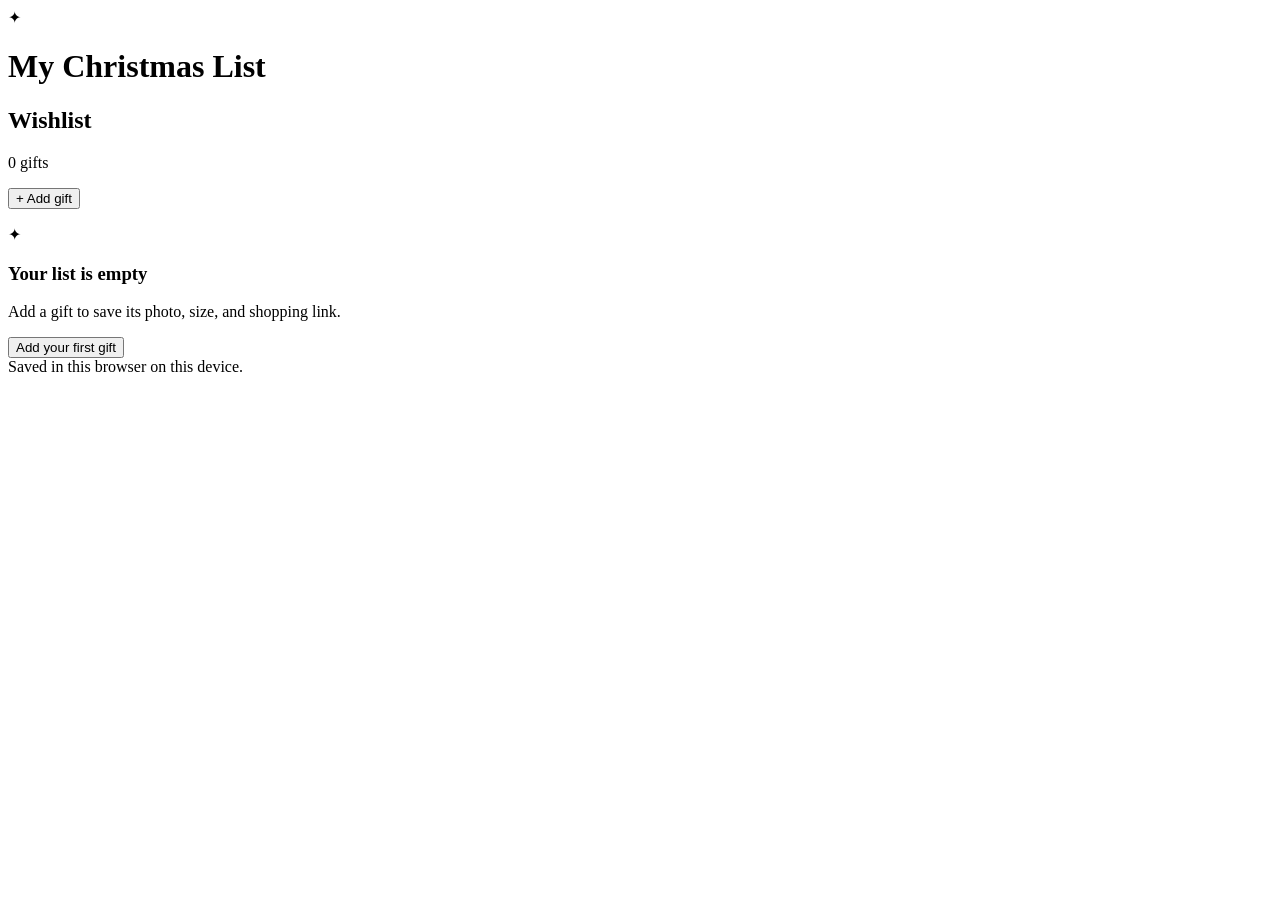
==== index.html @ 8111fa1d "Add files via upload" ====
<!doctype html>
<html lang="en">
<head>
<meta charset="utf-8">
<meta name="viewport" content="width=device-width, initial-scale=1">
<meta name="theme-color" content="#531923">
<title>My Christmas List</title>
<link rel="stylesheet" href="style.css">
<script src="app.js" defer></script>
</head>
<body>
<header class="hero">
  <div class="title-card"><div class="ornament" aria-hidden="true">✦</div><h1>My Christmas List</h1></div>
</header>
<main>
  <div class="list-header">
    <div><h2>Wishlist</h2><p id="count"></p></div>
    <button id="add" class="primary" type="button">+ Add gift</button>
  </div>
  <p id="status" role="status"></p>
  <section id="empty" class="empty">
    <div class="ornament" aria-hidden="true">✦</div>
    <h3>Your list is empty</h3>
    <p>Add a gift to save its photo, size, and shopping link.</p>
    <button id="first" type="button">Add your first gift</button>
  </section>
  <div id="gifts" class="grid"></div>
  <footer>Saved in this browser on this device.</footer>
</main>
<dialog id="editor" aria-labelledby="editor-title">
  <form id="gift-form">
    <div class="dialog-header"><h2 id="editor-title"></h2><button id="close" type="button" aria-label="Close">×</button></div>
    <label>Gift name<input name="name" required maxlength="120" placeholder="Wool scarf" autofocus></label>
    <div class="fields">
      <label>Size<input name="size" maxlength="60" placeholder="One size"></label>
      <label>Colour<input name="colour" maxlength="60" placeholder="Burgundy"></label>
    </div>
    <label>Price (CAD)<input name="price" type="number" min="0" max="999999" step="0.01" placeholder="0.00"></label>
    <label>Shopping link<input name="link" type="url" placeholder="https://"></label>
    <label>Photo link<input name="photo" type="url" placeholder="https://"></label>
    <label>Or upload a photo<input name="upload" type="file" accept="image/*"></label>
    <div id="photo-tools" hidden><img id="photo-preview" alt="Current gift photo"><button type="button" id="clear-photo">Remove photo</button></div>
    <label>Notes<textarea name="notes" maxlength="600" rows="2" placeholder="Anything else to remember"></textarea></label>
    <p id="error" role="alert"></p>
    <div class="actions"><button id="cancel" type="button">Cancel</button><button class="primary" id="save" type="submit">Save gift</button></div>
  </form>
</dialog>
<dialog id="remove-dialog" aria-labelledby="remove-title">
  <form method="dialog">
    <h2 id="remove-title">Remove gift?</h2>
    <p id="remove-name"></p>
    <div class="actions"><button value="cancel" autofocus>Cancel</button><button class="primary" value="remove">Remove gift</button></div>
  </form>
</dialog>
</body>
</html>
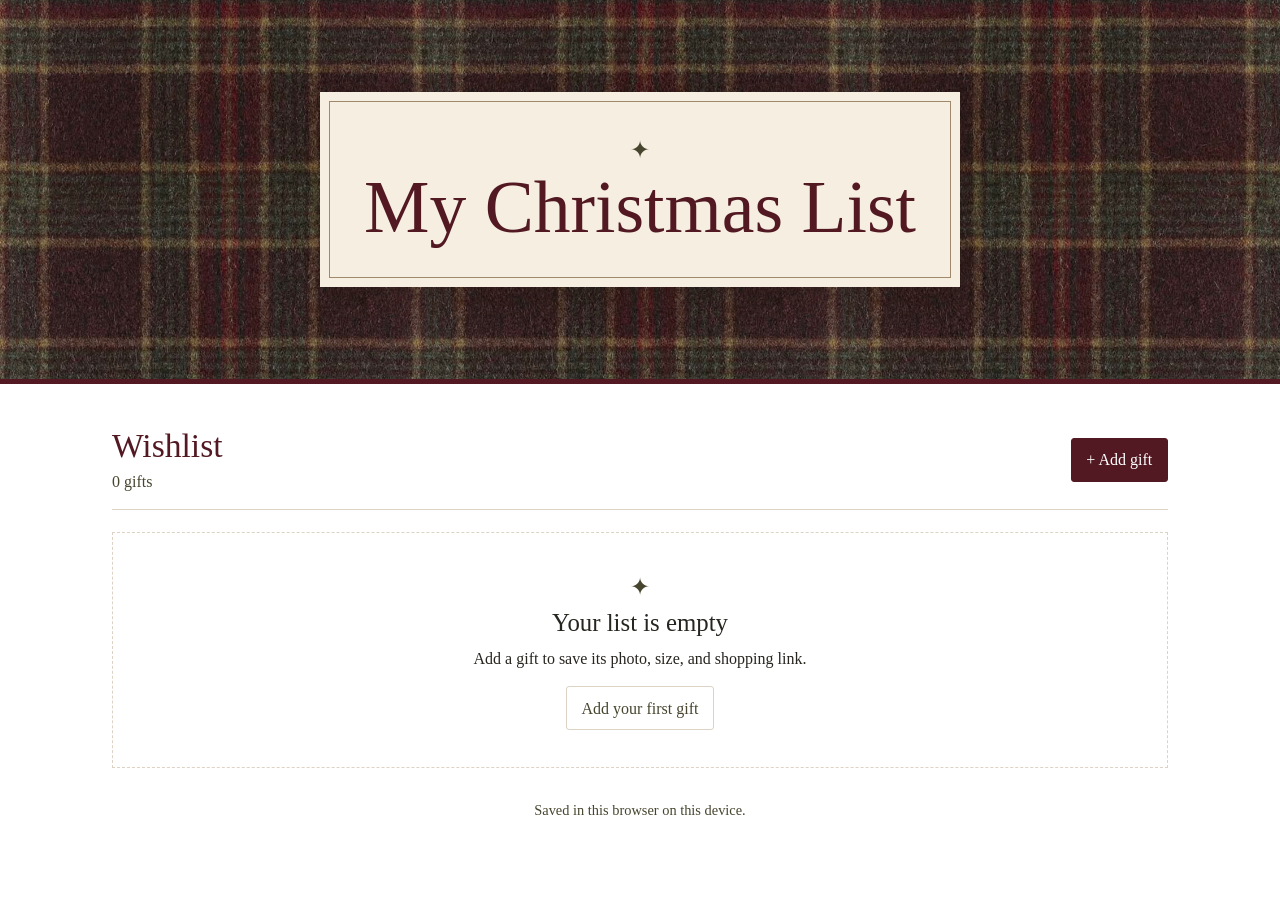
==== commit 41f88e59: "Add files via upload" ====
--- a/index.html
+++ b/index.html
@@ -15,7 +15,11 @@
 <main>
   <div class="list-header">
     <div><h2>Wishlist</h2><p id="count"></p></div>
-    <button id="add" class="primary" type="button">+ Add gift</button>
+    <div class="list-actions">
+      <button id="export" type="button" hidden>Download share page</button>
+      <button id="share" type="button" hidden>Print or save PDF</button>
+      <button id="add" class="primary" type="button">+ Add gift</button>
+    </div>
   </div>
   <p id="status" role="status"></p>
   <section id="empty" class="empty">
--- a/style.css
+++ b/style.css
@@ -0,0 +1,78 @@
+:root {
+  --wine: #531923;
+  --olive: #47452e;
+  --cream: #f5eee1;
+  --ink: #27251f;
+  --border: #dcd3c4;
+  font: 16px/1.45 "Times New Roman", serif;
+  color: var(--ink);
+  background: white;
+}
+* { box-sizing: border-box; }
+[hidden], :is(p, #gifts):empty { display: none; }
+body, h1, h2, h3, p { margin: 0; }
+button, input, textarea { font: inherit; }
+button, .shop { cursor: pointer; }
+button {
+  background: white;
+  color: var(--olive);
+  border: 1px solid var(--border);
+  padding: .58rem .92rem;
+  border-radius: 3px;
+}
+button:hover { background: var(--cream); }
+button:disabled { opacity: .65; cursor: wait; }
+button.primary { background: var(--wine); border-color: var(--wine); color: white; }
+button.primary:hover { background: #6a2230; }
+:focus-visible { outline: 2px solid var(--wine); outline-offset: 3px; }
+.hero {
+  min-height: clamp(16rem, 36vw, 24rem);
+  display: grid;
+  place-items: center;
+  padding: 1.5rem;
+  background: var(--olive) url("plaid.jpg") center 48% / 26rem auto repeat;
+  border-bottom: 5px solid var(--wine);
+}
+.title-card {
+  width: min(100%, 40rem);
+  background: var(--cream);
+  text-align: center;
+  padding: clamp(1.2rem, 5vw, 2.6rem);
+  outline: 1px solid #9e896d;
+  outline-offset: -10px;
+  box-shadow: 0 10px 35px #23170c55;
+}
+.ornament { color: var(--olive); font-size: 1.5rem; }
+h1 { font-size: clamp(2.3rem, 7vw, 4.6rem); font-weight: normal; color: var(--wine); line-height: 1.06; }
+main { width: min(100% - 2.4rem, 66rem); margin: 2.7rem auto 0; }
+h2, h3 { font-weight: normal; }
+h2 { color: var(--wine); font-size: 2.1rem; line-height: 1.12; }
+h3 { font-size: 1.55rem; }
+.list-header, .dialog-header, .actions, .card-actions { display: flex; align-items: center; justify-content: space-between; gap: .65rem; }
+.list-header { padding-bottom: 1rem; border-bottom: 1px solid var(--border); }
+#count, footer, .details { color: var(--olive); }
+#count { margin-top: .3rem; }
+#status, #error { color: var(--wine); margin-top: .5rem; }
+.empty { border: 1px dashed var(--border); text-align: center; margin-top: 1.4rem; padding: 2.3rem 1rem; }
+.empty p { margin: .4rem 0 1rem; }
+.grid { display: grid; grid-template-columns: repeat(auto-fit, minmax(min(100%, 16rem), 1fr)); gap: 1.25rem; margin-top: 1.4rem; }
+.card { border: 1px solid var(--border); min-width: 0; display: flex; flex-direction: column; overflow-wrap: anywhere; }
+.card img { width: 100%; height: 13rem; object-fit: contain; background: #faf7f1; }
+.card-body { padding: 1rem; display: flex; flex: 1; flex-direction: column; gap: .55rem; }
+.card-actions { margin-top: auto; padding-top: .45rem; flex-wrap: wrap; justify-content: flex-start; }
+.shop { color: var(--wine); margin-right: auto; }
+.notes { white-space: pre-wrap; }
+footer { text-align: center; padding: 2rem 0; font-size: .9rem; }
+dialog { width: min(34rem, calc(100% - 2rem)); max-height: 90vh; max-height: 90dvh; padding: 1.2rem 1.45rem; border: 1px solid var(--border); color: var(--ink); }
+dialog::backdrop { background: #241911a8; }
+dialog h2 { font-size: 1.8rem; }
+#close { font-size: 1.4rem; padding: 0 .55rem; }
+label { display: block; margin-top: .65rem; color: var(--olive); }
+input, textarea { display: block; margin-top: .18rem; padding: .38rem .55rem; width: 100%; border: 1px solid var(--border); border-radius: 3px; color: var(--ink); background: white; }
+textarea { resize: vertical; }
+.fields { display: grid; grid-template-columns: 1fr 1fr; gap: .75rem; }
+.actions { justify-content: flex-end; margin-top: 1rem; }
+#photo-tools { margin-top: .5rem; }
+#photo-preview { max-width: 5rem; max-height: 4rem; vertical-align: middle; margin-right: .5rem; }
+#remove-name { margin-top: .5rem; overflow-wrap: anywhere; }
+@media (max-width: 480px) { main { margin-top: 1.7rem; } }
